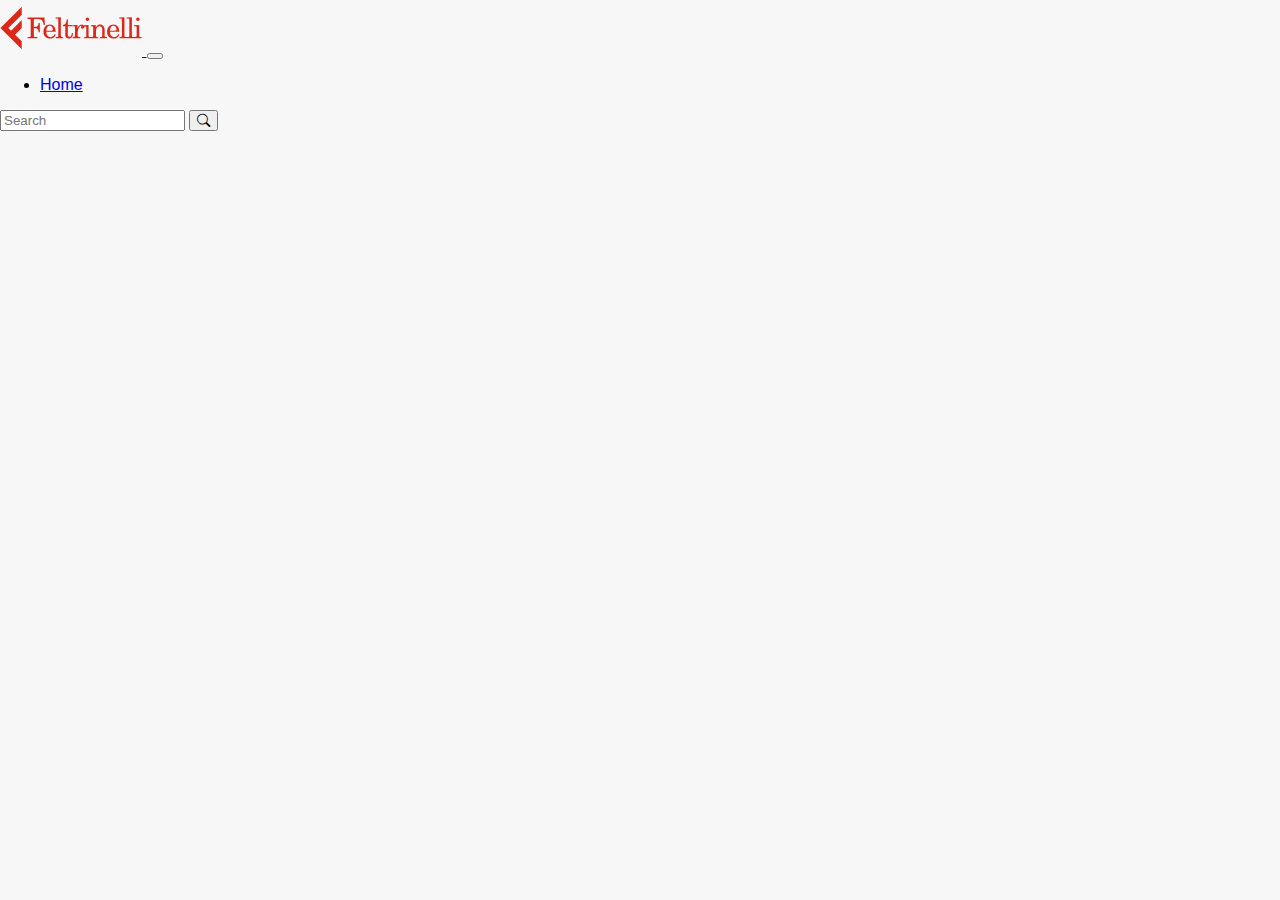
==== index.html @ 3f7c7607 "base structure" ====
<!doctype html>
<html lang="en">

<head>
    <meta charset="utf-8">
    <meta name="viewport" content="width=device-width, initial-scale=1">
    <title>Bootstrap demo</title>
    <link rel="stylesheet" href="style.css">
    <link rel="stylesheet" href="https://cdn.jsdelivr.net/npm/bootstrap-icons@1.11.1/font/bootstrap-icons.css">
    <link href="https://cdn.jsdelivr.net/npm/bootstrap@5.3.2/dist/css/bootstrap.min.css" rel="stylesheet"
        integrity="sha384-T3c6CoIi6uLrA9TneNEoa7RxnatzjcDSCmG1MXxSR1GAsXEV/Dwwykc2MPK8M2HN" crossorigin="anonymous">
</head>

<body>
    <nav class="navbar navbar-expand-lg bg-body-tertiary">
        <div class="container-fluid">
            <a class="navbar-brand" href="#">
                <img src="assets/logo.svg" alt="logo" height="56" class="d-inline-block align-text-top">
            </a>
            <button class="navbar-toggler" type="button" data-bs-toggle="collapse" data-bs-target="#navbarScroll"
                aria-controls="navbarScroll" aria-expanded="false" aria-label="Toggle navigation">
                <span class="navbar-toggler-icon"></span>
            </button>
            <div class="collapse navbar-collapse" id="navbarScroll">
                <ul class="navbar-nav me-auto my-2 my-lg-0 navbar-nav-scroll" style="--bs-scroll-height: 100px;">
                    <li class="nav-item">
                        <a class="nav-link active" aria-current="page" href="#">Home</a>
                    </li>
                </ul>
                <form class="d-flex" role="search">
                    <input class="form-control me-2" type="search" placeholder="Search" aria-label="Search">
                    <button class="btn btn-outline-success" type="submit">
                        <i class="bi bi-search"></i>
                    </button>
                </form>
            </div>
        </div>
    </nav>
    <script src="https://cdn.jsdelivr.net/npm/bootstrap@5.3.2/dist/js/bootstrap.bundle.min.js"
        integrity="sha384-C6RzsynM9kWDrMNeT87bh95OGNyZPhcTNXj1NW7RuBCsyN/o0jlpcV8Qyq46cDfL"
        crossorigin="anonymous"></script>
    <script src="script.js"></script>
</body>

</html>
---- style.css ----
body{
    margin: 0;
    padding: 0;
    background-color: #f7f7f7;
    font-family: sans-serif ;
}
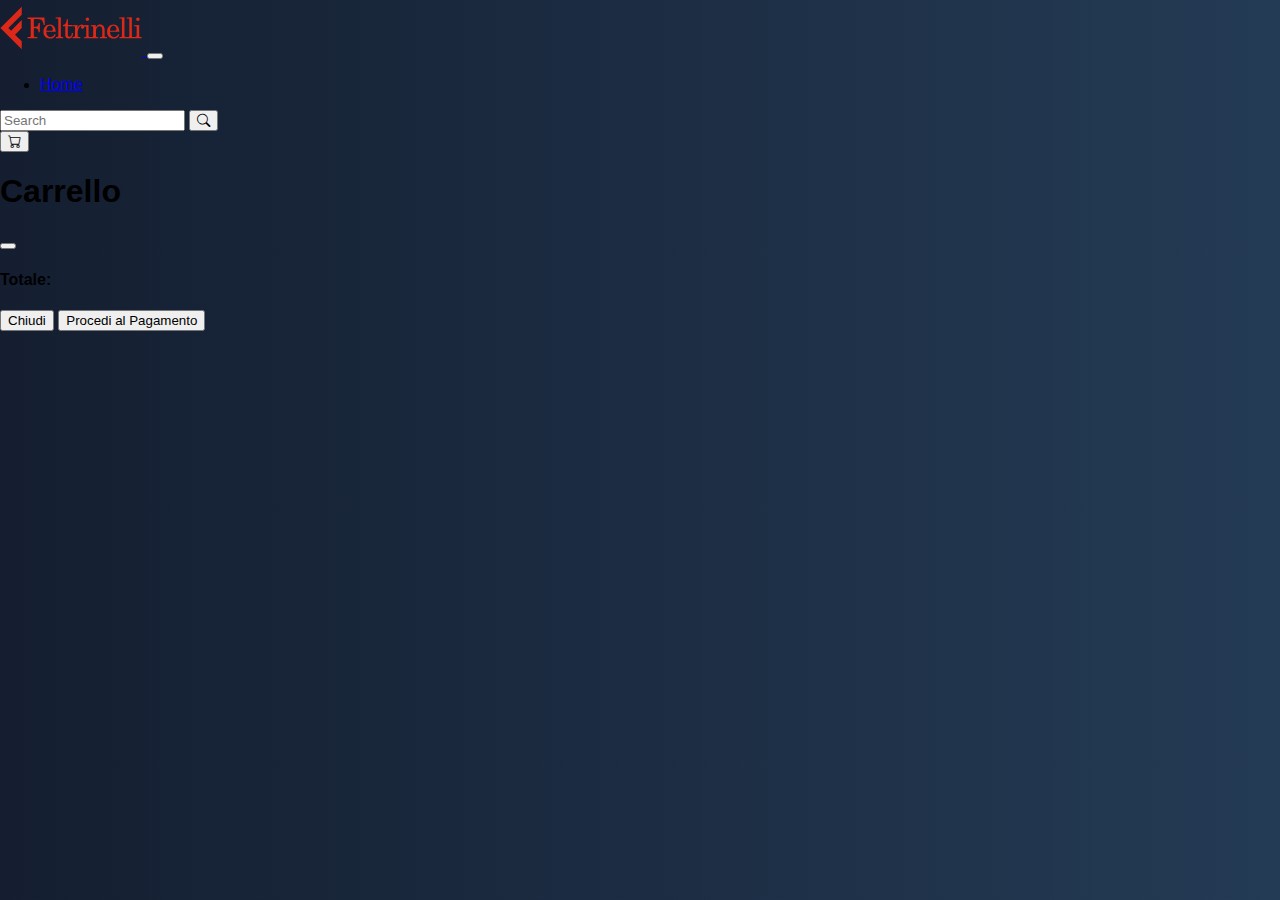
==== commit 19221901: "EPICODE" ====
--- a/index.html
+++ b/index.html
@@ -4,7 +4,7 @@
 <head>
     <meta charset="utf-8">
     <meta name="viewport" content="width=device-width, initial-scale=1">
-    <title>Bootstrap demo</title>
+    <title>Libreria</title>
     <link rel="stylesheet" href="style.css">
     <link rel="stylesheet" href="https://cdn.jsdelivr.net/npm/bootstrap-icons@1.11.1/font/bootstrap-icons.css">
     <link href="https://cdn.jsdelivr.net/npm/bootstrap@5.3.2/dist/css/bootstrap.min.css" rel="stylesheet"
@@ -12,8 +12,8 @@
 </head>
 
 <body>
-    <nav class="navbar navbar-expand-lg bg-body-tertiary">
-        <div class="container-fluid">
+    <nav class="navbar navbar-expand-lg mb-4" style="background-color: transparent;">
+        <div class="container">
             <a class="navbar-brand" href="#">
                 <img src="assets/logo.svg" alt="logo" height="56" class="d-inline-block align-text-top">
             </a>
@@ -24,18 +24,48 @@
             <div class="collapse navbar-collapse" id="navbarScroll">
                 <ul class="navbar-nav me-auto my-2 my-lg-0 navbar-nav-scroll" style="--bs-scroll-height: 100px;">
                     <li class="nav-item">
-                        <a class="nav-link active" aria-current="page" href="#">Home</a>
+                        <a class="nav-link active text-white ms-2" aria-current="page" href="index.html">Home</a>
                     </li>
                 </ul>
                 <form class="d-flex" role="search">
-                    <input class="form-control me-2" type="search" placeholder="Search" aria-label="Search">
-                    <button class="btn btn-outline-success" type="submit">
-                        <i class="bi bi-search"></i>
+                    <div class="d-flex align-items-center justify-content-between bg-white rounded-pill p-1">
+                        <input class="border-0 ms-3" type="search" placeholder="Search" aria-label="Search"
+                            id="searchInput">
+                        <button class="btn" type="submit" onclick="bookSearch(filter(searchResult.value))">
+                            <i class="bi bi-search"></i>
+                        </button>
+                    </div>
+                    <button type="button" class="btn text-white ms-2" data-bs-toggle="modal"
+                        data-bs-target="#exampleModal">
+                        <i class="bi bi-cart"></i>
                     </button>
+                    <div class="modal fade" id="exampleModal" tabindex="-1" aria-labelledby="exampleModalLabel" aria-hidden="true">
+                        <div class="modal-dialog modal-dialog-scrollable">
+                          <div class="modal-content">
+                            <div class="modal-header">
+                              <h1 class="modal-title fs-5" id="exampleModalLabel">Carrello</h1>
+                              <button type="button" class="btn-close" data-bs-dismiss="modal" aria-label="Close"></button>
+                            </div>
+                            <div class="modal-body">
+                            </div>
+                            <div class="modal-footer">
+                              <h4 type="button" class="mb-2 w-100" id="totale">Totale: </h4>
+                              <button type="button" class="btn btn-secondary" data-bs-dismiss="modal">Chiudi</button>
+                              <button type="button" class="btn btn-primary">Procedi al Pagamento</button>
+                            </div>
+                          </div>
+                        </div>
+                      </div>
+                      
                 </form>
             </div>
         </div>
     </nav>
+    <main class="container">
+        <div class="row g-3">
+
+        </div>
+    </main>
     <script src="https://cdn.jsdelivr.net/npm/bootstrap@5.3.2/dist/js/bootstrap.bundle.min.js"
         integrity="sha384-C6RzsynM9kWDrMNeT87bh95OGNyZPhcTNXj1NW7RuBCsyN/o0jlpcV8Qyq46cDfL"
         crossorigin="anonymous"></script>
--- a/style.css
+++ b/style.css
@@ -1,6 +1,45 @@
 body{
     margin: 0;
     padding: 0;
-    background-color: #f7f7f7;
+    background: linear-gradient(to right, #141E30, #243B55);
+    background-position: center center;
+    background-repeat: no-repeat;
+    background-attachment: fixed;
     font-family: sans-serif ;
+}
+
+.card{
+    position: relative;
+    aspect-ratio: 1/1.5;
+    overflow: hidden;
+    background-position: center;
+    background-size: cover;
+    cursor: pointer;
+}
+
+.card:hover .card-body{
+    opacity: 1;
+    bottom: 0;
+}
+
+.card-body{
+    position: absolute;
+    bottom: -50px;
+    right: 0;
+    opacity: 0;
+    transition: all .2s ease;
+    background-image: linear-gradient(to top, black, transparent);
+}
+
+.card-body a{
+    width: 42px;
+    aspect-ratio: 1/1;
+}
+
+h6:nth-child(2){
+    min-width: 100%;
+}
+
+input[type="search"]:focus{
+    outline: none;
 }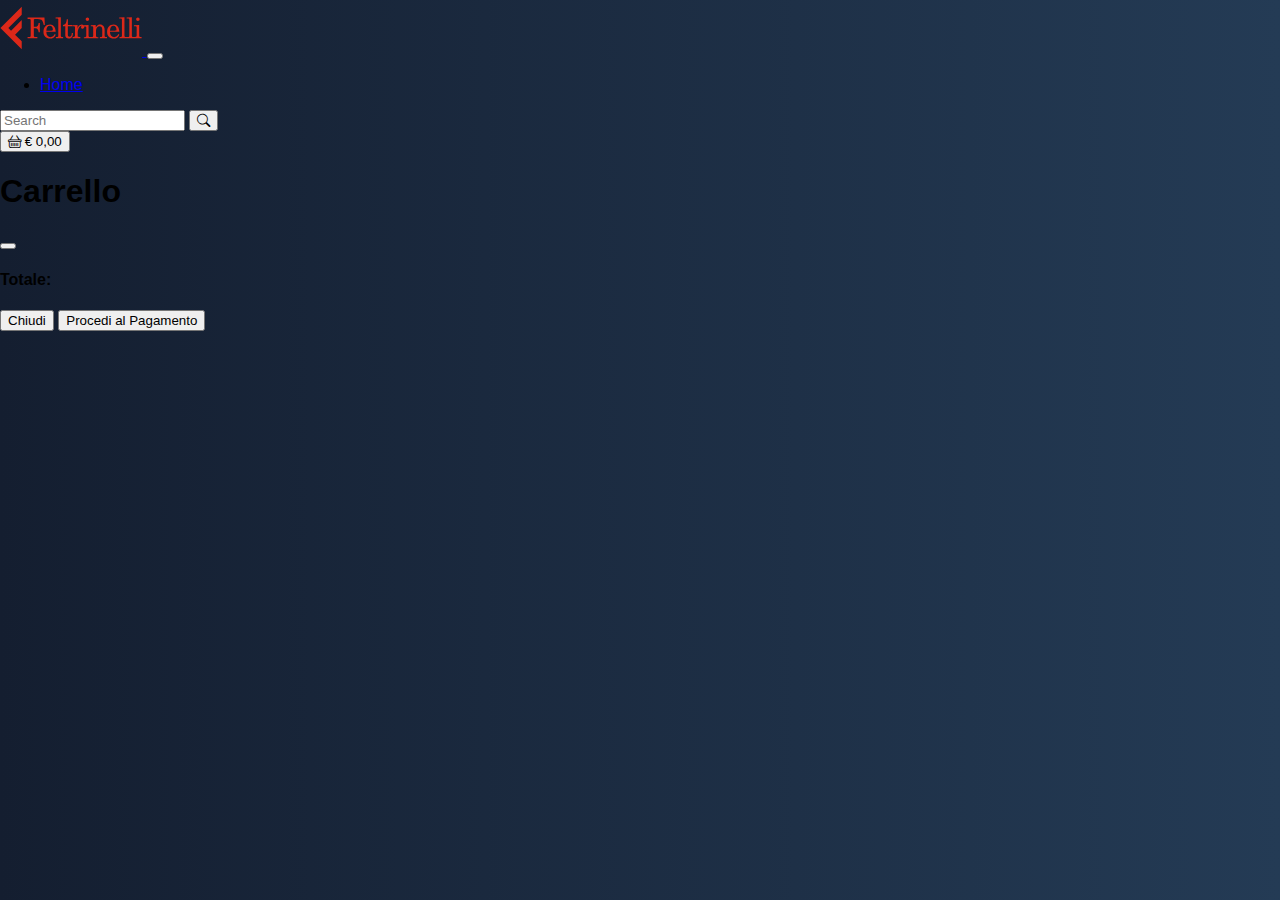
==== commit f08837bc: "lavoro lista scheda d5" ====
--- a/index.html
+++ b/index.html
@@ -35,9 +35,10 @@
                             <i class="bi bi-search"></i>
                         </button>
                     </div>
-                    <button type="button" class="btn text-white ms-2" data-bs-toggle="modal"
+                    <button type="button" class="btn text-white ms-2" data-bs-toggle="modal" id="cart"
                         data-bs-target="#exampleModal">
-                        <i class="bi bi-cart"></i>
+                        <i class="bi bi-basket me-3"></i>
+                        € 0,00
                     </button>
                     <div class="modal fade" id="exampleModal" tabindex="-1" aria-labelledby="exampleModalLabel" aria-hidden="true">
                         <div class="modal-dialog modal-dialog-scrollable">
@@ -72,4 +73,5 @@
     <script src="script.js"></script>
 </body>
 
-</html>+</html>
+
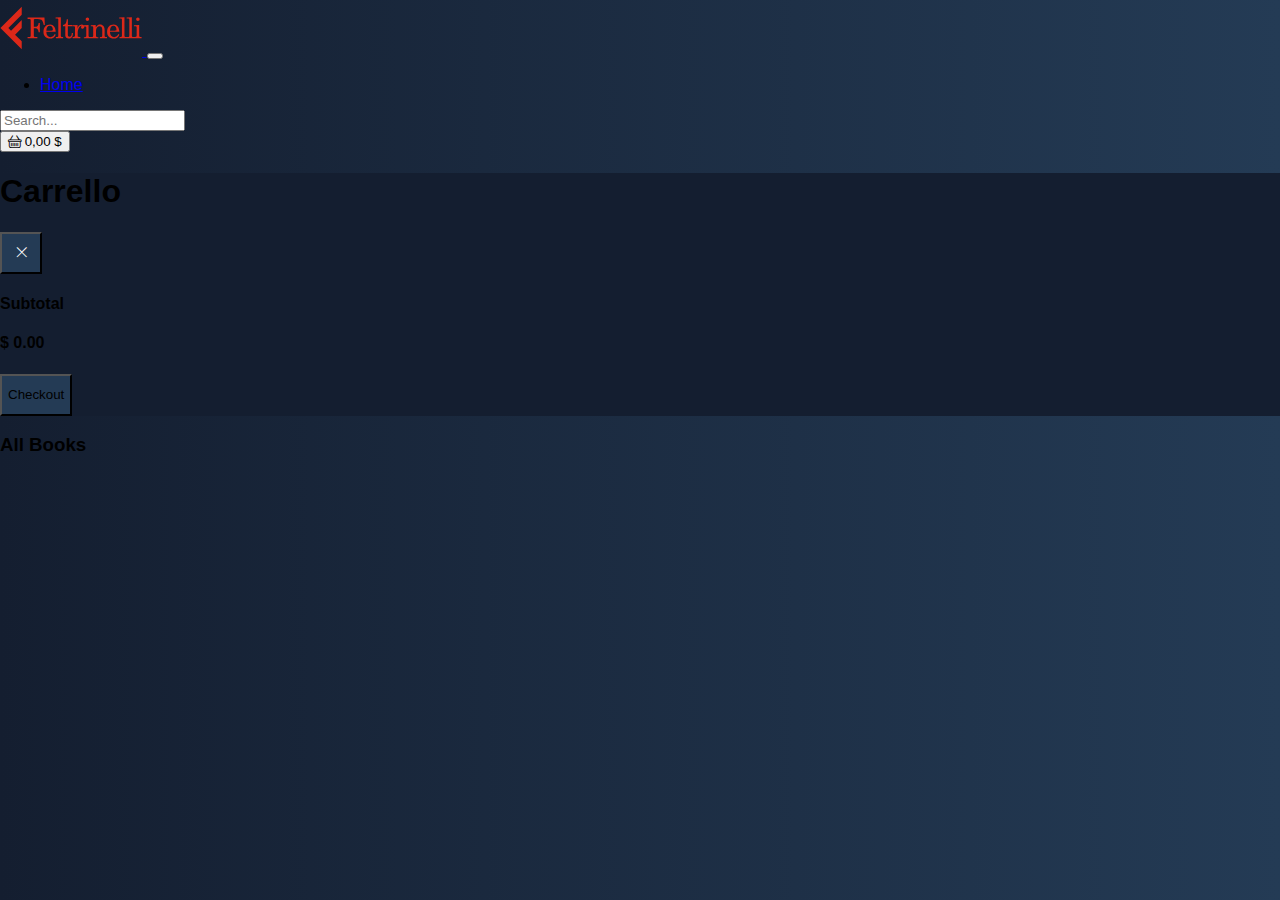
==== commit 5ffdfe63: "EPICODE D5" ====
--- a/index.html
+++ b/index.html
@@ -14,7 +14,7 @@
 <body>
     <nav class="navbar navbar-expand-lg mb-4" style="background-color: transparent;">
         <div class="container">
-            <a class="navbar-brand" href="#">
+            <a class="navbar-brand" href="index.html">
                 <img src="assets/logo.svg" alt="logo" height="56" class="d-inline-block align-text-top">
             </a>
             <button class="navbar-toggler" type="button" data-bs-toggle="collapse" data-bs-target="#navbarScroll"
@@ -27,42 +27,44 @@
                         <a class="nav-link active text-white ms-2" aria-current="page" href="index.html">Home</a>
                     </li>
                 </ul>
-                <form class="d-flex" role="search">
-                    <div class="d-flex align-items-center justify-content-between bg-white rounded-pill p-1">
-                        <input class="border-0 ms-3" type="search" placeholder="Search" aria-label="Search"
-                            id="searchInput">
-                        <button class="btn" type="submit" onclick="bookSearch(filter(searchResult.value))">
-                            <i class="bi bi-search"></i>
-                        </button>
-                    </div>
-                    <button type="button" class="btn text-white ms-2" data-bs-toggle="modal" id="cart"
-                        data-bs-target="#exampleModal">
-                        <i class="bi bi-basket me-3"></i>
-                        € 0,00
-                    </button>
-                    <div class="modal fade" id="exampleModal" tabindex="-1" aria-labelledby="exampleModalLabel" aria-hidden="true">
-                        <div class="modal-dialog modal-dialog-scrollable">
-                          <div class="modal-content">
-                            <div class="modal-header">
-                              <h1 class="modal-title fs-5" id="exampleModalLabel">Carrello</h1>
-                              <button type="button" class="btn-close" data-bs-dismiss="modal" aria-label="Close"></button>
+            </div>
+            <form class="d-flex" role="search">
+                <div class="d-flex align-items-center justify-content-between bg-white rounded-pill p-1">
+                    <input class="border-0 px-3" type="search" placeholder="Search..." aria-label="Search"
+                        id="searchInput">
+                </div>
+                <button type="button" class="btn text-white ms-2 d-none d-md-block" data-bs-toggle="modal" id="cart"
+                    data-bs-target="#exampleModal">
+                    <i class="bi bi-basket me-3"></i>
+                    0,00 $
+                </button>
+                <div class="modal fade" id="exampleModal" tabindex="-1" aria-labelledby="exampleModalLabel"
+                    aria-hidden="true">
+                    <div class="modal-dialog modal-dialog-scrollable">
+                        <div class="modal-content text-white" style="background-color: #141E30;">
+                            <div class="modal-header border-0">
+                                <h1 class="modal-title fs-5 w-100" id="exampleModalLabel">Carrello</h1>
+                                <button type="button" class="btn btn-secondary rounded-circle button border-0" data-bs-dismiss="modal"><i class="bi bi-x-lg"></i></button>
                             </div>
                             <div class="modal-body">
                             </div>
-                            <div class="modal-footer">
-                              <h4 type="button" class="mb-2 w-100" id="totale">Totale: </h4>
-                              <button type="button" class="btn btn-secondary" data-bs-dismiss="modal">Chiudi</button>
-                              <button type="button" class="btn btn-primary">Procedi al Pagamento</button>
+                            <div class="modal-footer border-0">
+                                <div class="d-flex justify-content-between align-items-center w-100 mb-3">
+                                    <h4 type="button">Subtotal</h4>
+                                    <h4 type="button" id="totale">$ 0.00</h4>
+                                </div>
+                                
+                                <button type="button" onclick="alert('E tutto uno scherzone, non funziona davvero')" class="btn btn-primary border-0 text-white px-3" style="background-color: #243B55; height: 42px;">Checkout</button>
                             </div>
-                          </div>
                         </div>
-                      </div>
-                      
-                </form>
-            </div>
+                    </div>
+                </div>
+
+            </form>
         </div>
     </nav>
     <main class="container">
+        <h3 class="text-white mb-4">All Books</h3>
         <div class="row g-3">
 
         </div>
@@ -73,5 +75,4 @@
     <script src="script.js"></script>
 </body>
 
-</html>
-
+</html>--- a/style.css
+++ b/style.css
@@ -15,6 +15,8 @@
     background-position: center;
     background-size: cover;
     cursor: pointer;
+    border: 0px !important;
+    transition: all .3s ease;
 }
 
 .card:hover .card-body{
@@ -28,12 +30,22 @@
     right: 0;
     opacity: 0;
     transition: all .2s ease;
-    background-image: linear-gradient(to top, black, transparent);
+    background-image: linear-gradient(to top, black, rgba(0, 0, 0, 0.5), transparent);
 }
 
-.card-body a{
+.card-body a, .buttons button, .button{
+    background-color: #243B55 !important;
+    color: #fff !important;
     width: 42px;
     aspect-ratio: 1/1;
+    transition: all .2s ease;
+}
+
+.card-body a:hover, .buttons button:hover{
+    transform: scale(1.1);
+    background-color: #fff !important;
+    color: #141E30 !important;
+    box-shadow: 0 8px 32px rgba(25, 25, 25, .15);
 }
 
 h6:nth-child(2){
@@ -42,4 +54,14 @@
 
 input[type="search"]:focus{
     outline: none;
+}
+
+.badge{
+    width: 24px;
+    height: 24px;
+    background-color: #4BB543;
+    display: none;
+    position: absolute;
+    top: 8px;
+    right: 8px;
 }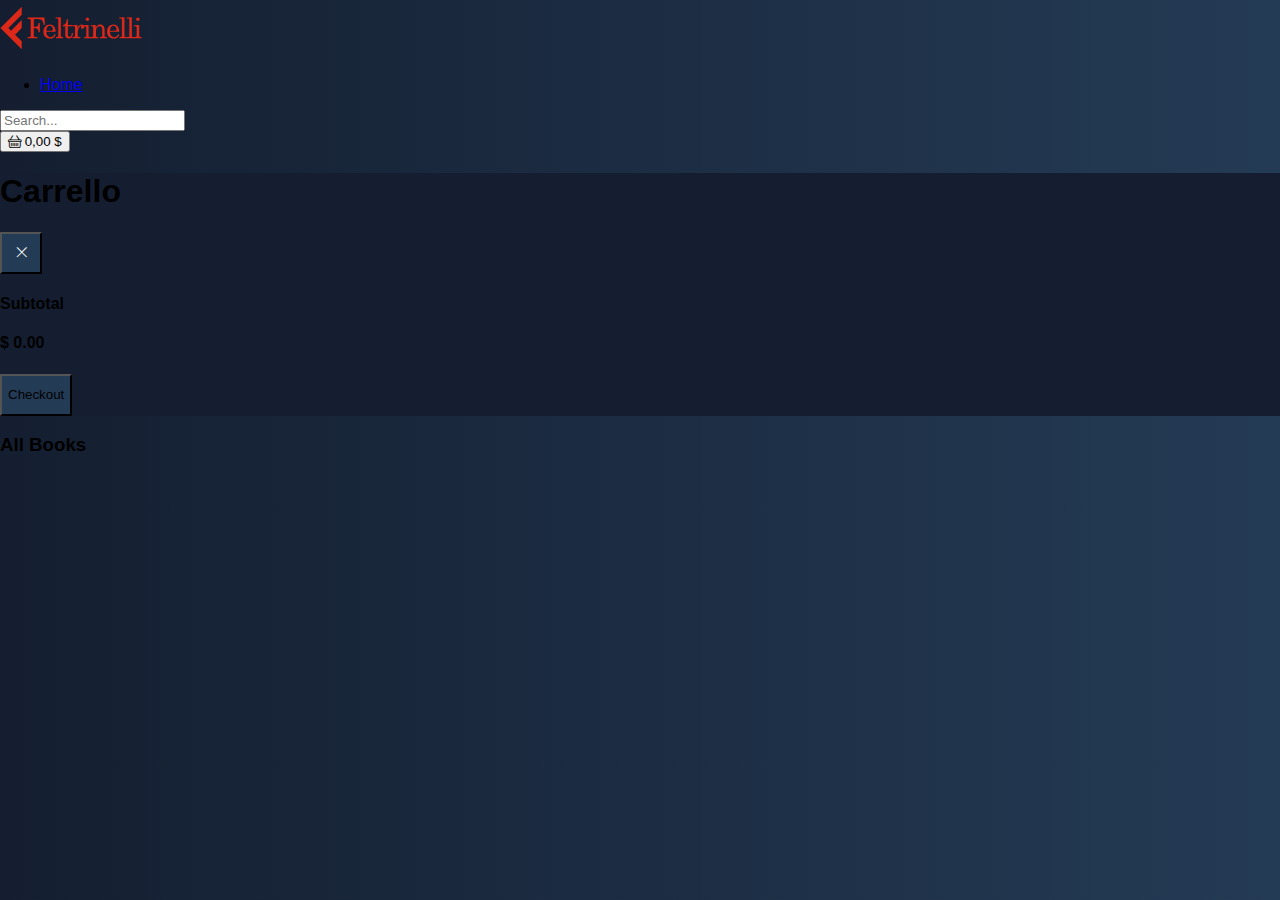
==== commit 001d97c2: "modifiche responsive" ====
--- a/index.html
+++ b/index.html
@@ -17,17 +17,11 @@
             <a class="navbar-brand" href="index.html">
                 <img src="assets/logo.svg" alt="logo" height="56" class="d-inline-block align-text-top">
             </a>
-            <button class="navbar-toggler" type="button" data-bs-toggle="collapse" data-bs-target="#navbarScroll"
-                aria-controls="navbarScroll" aria-expanded="false" aria-label="Toggle navigation">
-                <span class="navbar-toggler-icon"></span>
-            </button>
-            <div class="collapse navbar-collapse" id="navbarScroll">
                 <ul class="navbar-nav me-auto my-2 my-lg-0 navbar-nav-scroll" style="--bs-scroll-height: 100px;">
                     <li class="nav-item">
                         <a class="nav-link active text-white ms-2" aria-current="page" href="index.html">Home</a>
                     </li>
                 </ul>
-            </div>
             <form class="d-flex" role="search">
                 <div class="d-flex align-items-center justify-content-between bg-white rounded-pill p-1">
                     <input class="border-0 px-3" type="search" placeholder="Search..." aria-label="Search"
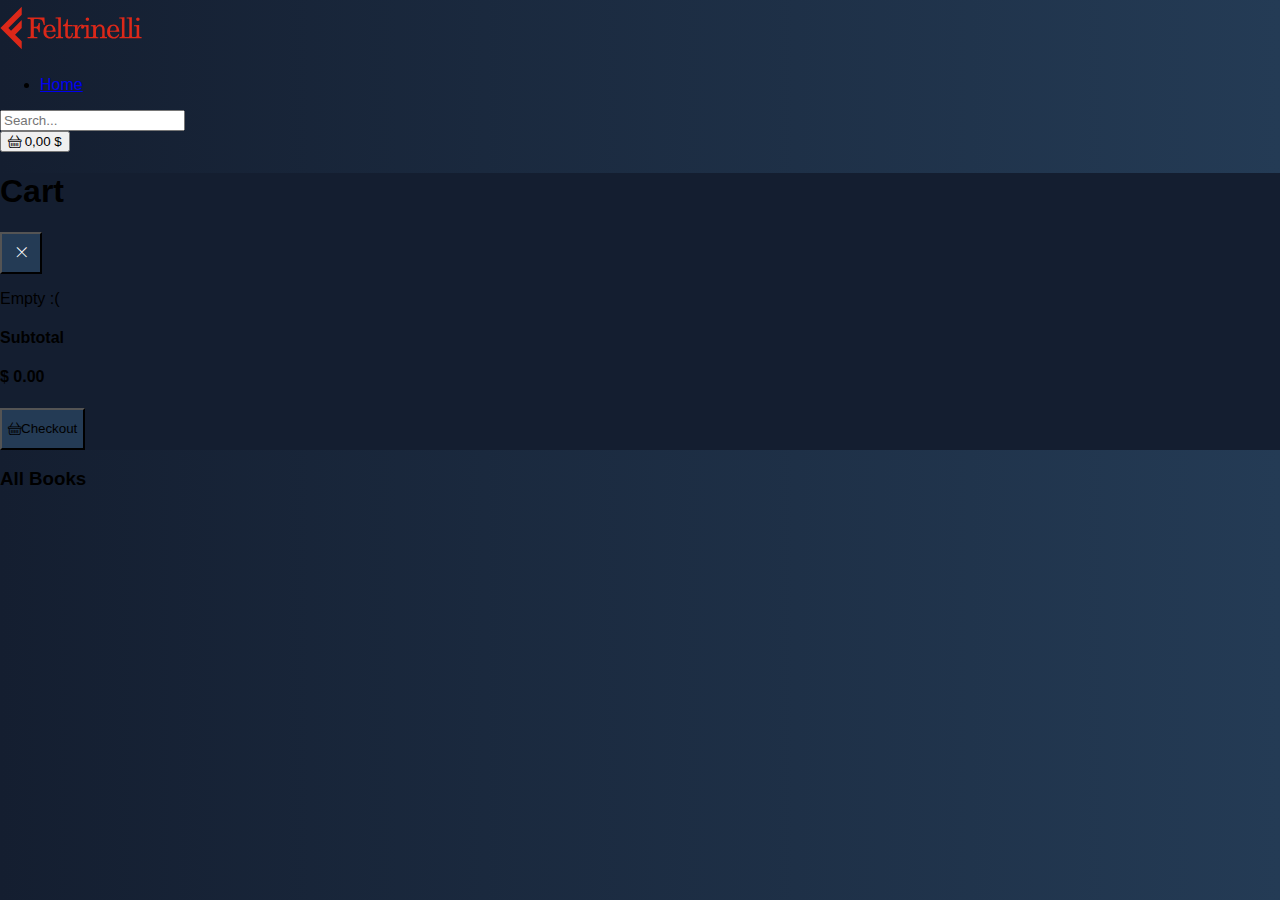
==== commit 3f169aa2: "macarena" ====
--- a/index.html
+++ b/index.html
@@ -17,13 +17,13 @@
             <a class="navbar-brand" href="index.html">
                 <img src="assets/logo.svg" alt="logo" height="56" class="d-inline-block align-text-top">
             </a>
-                <ul class="navbar-nav me-auto my-2 my-lg-0 navbar-nav-scroll" style="--bs-scroll-height: 100px;">
-                    <li class="nav-item">
-                        <a class="nav-link active text-white ms-2" aria-current="page" href="index.html">Home</a>
-                    </li>
-                </ul>
-            <form class="d-flex" role="search">
-                <div class="d-flex align-items-center justify-content-between bg-white rounded-pill p-1">
+            <ul class="navbar-nav me-auto my-2 my-lg-0 navbar-nav-scroll" style="--bs-scroll-height: 100px;">
+                <li class="nav-item">
+                    <a class="nav-link active text-white ms-2" aria-current="page" href="index.html">Home</a>
+                </li>
+            </ul>
+            <form class="d-flex mx-auto mx-md-0 mt-4 mt-md-0" role="search">
+                <div class="d-flex align-items-center justify-content-between bg-white rounded-pill px-3 py-2">
                     <input class="border-0 px-3" type="search" placeholder="Search..." aria-label="Search"
                         id="searchInput">
                 </div>
@@ -37,18 +37,22 @@
                     <div class="modal-dialog modal-dialog-scrollable">
                         <div class="modal-content text-white" style="background-color: #141E30;">
                             <div class="modal-header border-0">
-                                <h1 class="modal-title fs-5 w-100" id="exampleModalLabel">Carrello</h1>
-                                <button type="button" class="btn btn-secondary rounded-circle button border-0" data-bs-dismiss="modal"><i class="bi bi-x-lg"></i></button>
+                                <h1 class="modal-title fs-5 w-100" id="exampleModalLabel">Cart</h1>
+                                <button type="button" class="btn btn-secondary rounded-circle button border-0"
+                                    data-bs-dismiss="modal"><i class="bi bi-x-lg"></i></button>
                             </div>
                             <div class="modal-body">
+                                <p>Empty  :(</p>
                             </div>
-                            <div class="modal-footer border-0">
+                            <div class="modal-footer">
                                 <div class="d-flex justify-content-between align-items-center w-100 mb-3">
                                     <h4 type="button">Subtotal</h4>
                                     <h4 type="button" id="totale">$ 0.00</h4>
                                 </div>
-                                
-                                <button type="button" onclick="alert('E tutto uno scherzone, non funziona davvero')" class="btn btn-primary border-0 text-white px-3" style="background-color: #243B55; height: 42px;">Checkout</button>
+
+                                <button type="button" onclick="alert('E tutto uno scherzone, non funziona davvero')"
+                                    class="btn btn-primary border-0 text-white px-3"
+                                    style="background-color: #243B55; height: 42px;"><i class="bi bi-basket me-3"></i>Checkout</button>
                             </div>
                         </div>
                     </div>
--- a/style.css
+++ b/style.css
@@ -15,7 +15,7 @@
     background-position: center;
     background-size: cover;
     cursor: pointer;
-    border: 0px !important;
+    border: 0px;
     transition: all .3s ease;
 }
 
@@ -54,14 +54,4 @@
 
 input[type="search"]:focus{
     outline: none;
-}
-
-.badge{
-    width: 24px;
-    height: 24px;
-    background-color: #4BB543;
-    display: none;
-    position: absolute;
-    top: 8px;
-    right: 8px;
 }